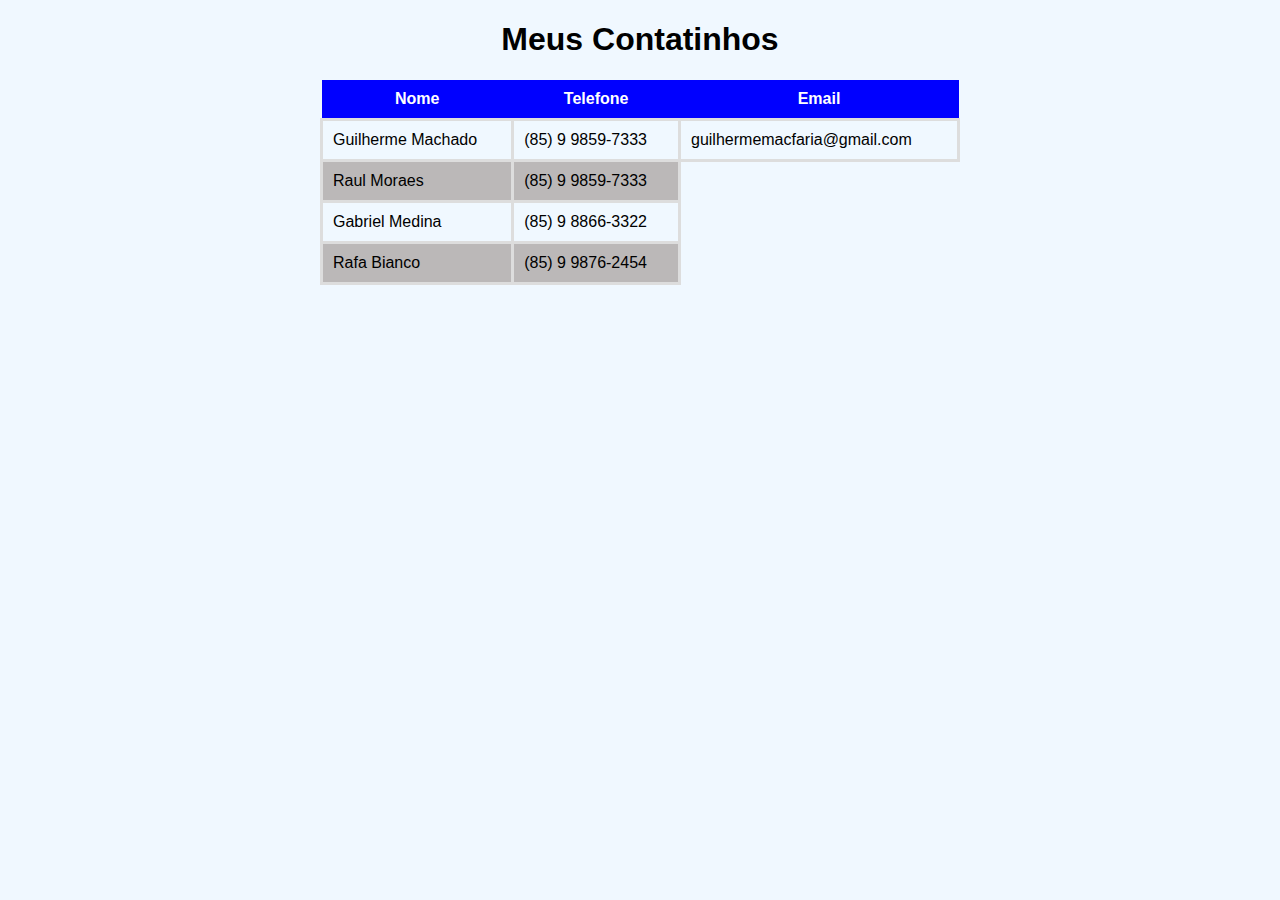
==== index.html @ 51eb27ba "Novo arquivo" ====
<!DOCTYPE html>
<html lang="pt-br">
<head>
    <meta charset="UTF-8">
    <meta name="viewport" content="width=device-width, initial-scale=1.0">
   <link rel="stylesheet" href="Style/style.css">
   <link rel="stylesheet" href="Style/style.css">
    <title>Contatinhos</title>
</head>
<body>
    <h1>Meus Contatinhos</h1>
    <table>
        <thead>
            <tr>
                <th>Nome</th>
                <th>Telefone</th>
                <th>Email</th>
            </tr>
        </thead>
        <tbody>
            <tr>
                <td>Guilherme Machado</td>
                <td>(85) 9 9859-7333</td>
                <td><a href="mailto:guilhermemacfaria@gmail.com"></a>guilhermemacfaria@gmail.com</td>
            <tr class="linhas-pares">
                <td>Raul Moraes</td>
                <td>(85) 9 9859-7333</td>
            </tr>
            <tr>
                <td>Gabriel Medina</td>
                <td>(85) 9 8866-3322</td>
            </tr>
            <tr class="linhas-pares">
                <td>Rafa Bianco</td>
                <td>(85) 9 9876-2454</td>
            </tr>
        </tbody>
    </table>
</body>
</html>
---- Style/style.css ----
table{
    text-align: center;
    margin: 20px auto;
    width: 50%;
    border-collapse: collapse;
    padding: 20px;
}

body{
    font-family: Arial, Helvetica, sans-serif;
    background-color: aliceblue;
    text-align: center;
    margin: 0;
    padding: 0;
}

th{
    background-color: blue;
    color: white;
    padding: 10px;
}

td {
    border: 3px solid #ddd;
    padding: 10px;
    text-align: left;
}

.linhas-pares {
    background-color: rgb(187, 184, 184);
}
---- Style/style.css ----
table{
    text-align: center;
    margin: 20px auto;
    width: 50%;
    border-collapse: collapse;
    padding: 20px;
}

body{
    font-family: Arial, Helvetica, sans-serif;
    background-color: aliceblue;
    text-align: center;
    margin: 0;
    padding: 0;
}

th{
    background-color: blue;
    color: white;
    padding: 10px;
}

td {
    border: 3px solid #ddd;
    padding: 10px;
    text-align: left;
}

.linhas-pares {
    background-color: rgb(187, 184, 184);
}
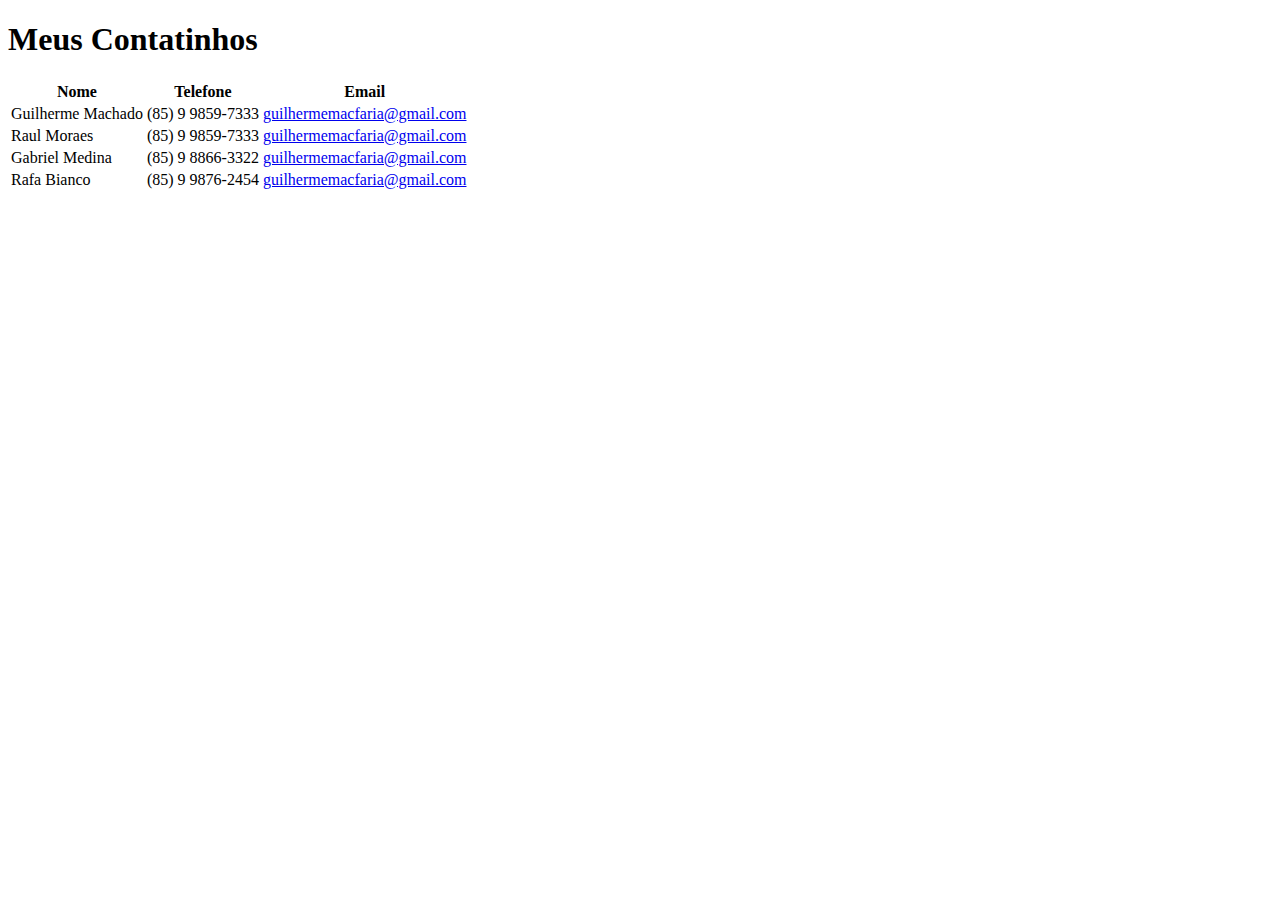
==== commit e64a7926: "atualizado" ====
--- a/index.html
+++ b/index.html
@@ -21,18 +21,21 @@
             <tr>
                 <td>Guilherme Machado</td>
                 <td>(85) 9 9859-7333</td>
-                <td><a href="mailto:guilhermemacfaria@gmail.com"></a>guilhermemacfaria@gmail.com</td>
+                <td><a href="mailto:guilhermemacfaria@gmail.com">guilhermemacfaria@gmail.com</a></td>
             <tr class="linhas-pares">
                 <td>Raul Moraes</td>
                 <td>(85) 9 9859-7333</td>
+                <td><a href="mailto:guilhermemacfaria@gmail.com">guilhermemacfaria@gmail.com</a></td>
             </tr>
             <tr>
                 <td>Gabriel Medina</td>
                 <td>(85) 9 8866-3322</td>
+                <td><a href="mailto:guilhermemacfaria@gmail.com">guilhermemacfaria@gmail.com</a></td>
             </tr>
             <tr class="linhas-pares">
                 <td>Rafa Bianco</td>
                 <td>(85) 9 9876-2454</td>
+                <td><a href="mailto:guilhermemacfaria@gmail.com">guilhermemacfaria@gmail.com</a></td>
             </tr>
         </tbody>
     </table>
--- a/Style/style.css
+++ b/Style/style.css
@@ -1,4 +1,4 @@
-table{
+/* table{
     text-align: center;
     margin: 20px auto;
     width: 50%;
@@ -27,5 +27,16 @@
 }
 
 .linhas-pares {
-    background-color: rgb(187, 184, 184);
+    background-color: rgb(163, 161, 161);
+} */
+
+.flex {
+    display: flex;
+    justify-content: ;
+    flex-wrap: wrap;
+}
+
+.filhos{
+    border: 1px solid black;
+    width: 300px;
 }--- a/Style/style.css
+++ b/Style/style.css
@@ -1,4 +1,4 @@
-table{
+/* table{
     text-align: center;
     margin: 20px auto;
     width: 50%;
@@ -27,5 +27,16 @@
 }
 
 .linhas-pares {
-    background-color: rgb(187, 184, 184);
+    background-color: rgb(163, 161, 161);
+} */
+
+.flex {
+    display: flex;
+    justify-content: ;
+    flex-wrap: wrap;
+}
+
+.filhos{
+    border: 1px solid black;
+    width: 300px;
 }